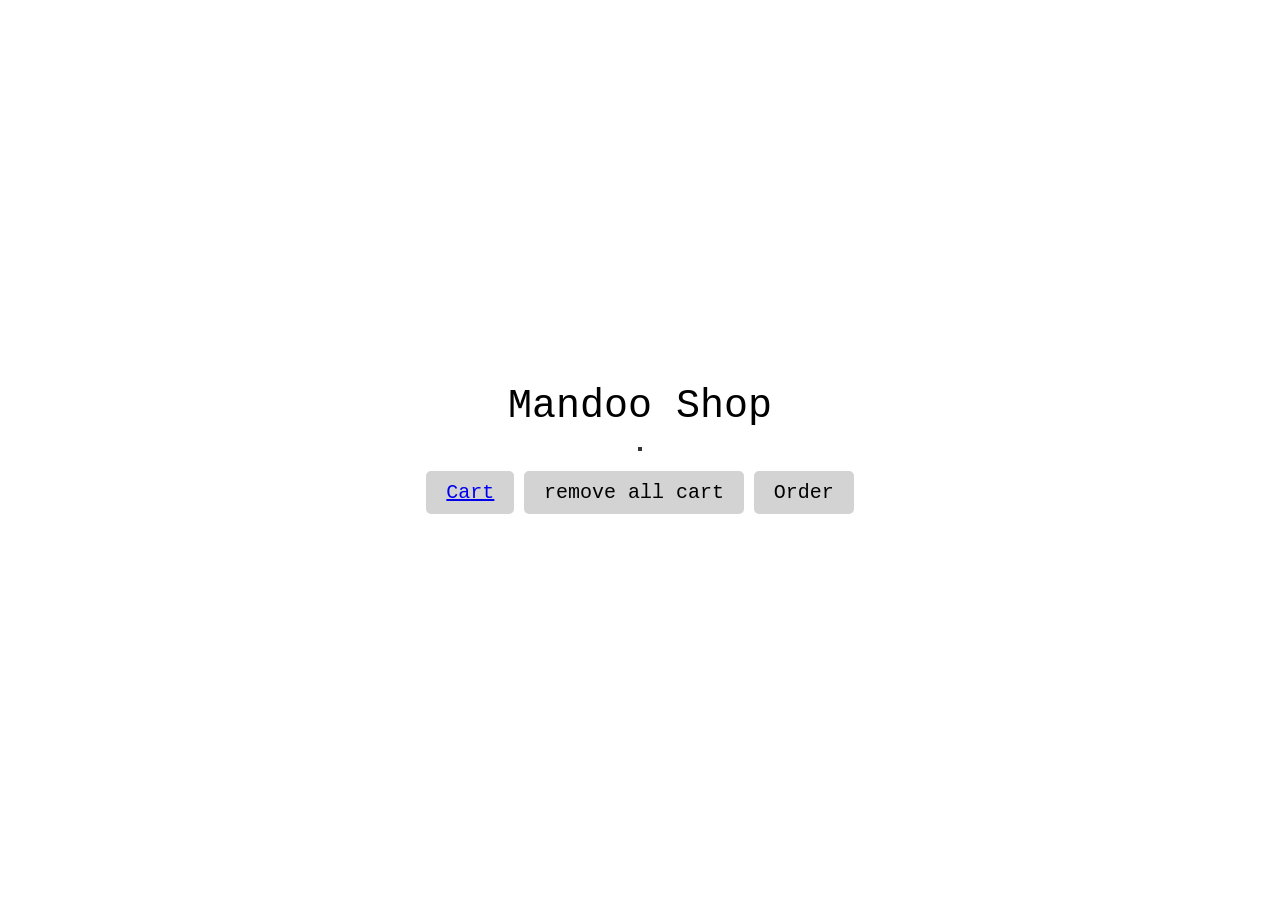
==== index.html @ 541abf30 "first commit" ====
<!DOCTYPE html>
<html lang="ko">
  <head>
    <meta charset="UTF-8" />
    <meta name="viewport" content="width=device-width, initial-scale=1.0" />
    <title>Document</title>
    <link rel="stylesheet" href="../../reset.css" />
    <link rel="stylesheet" href="./style.css" />
    <script defer type="module" src="./script.js"></script>
  </head>
  <body>
    <main>
      <h1>Mandoo Shop</h1>
      <ul></ul>

      <div>
        <a href="./cart.html">Cart</a>
        <button class="clearCart">remove all cart</button>
        <button>Order</button>
      </div>
    </main>
  </body>
</html>
---- style.css ----
* {
  font-family: "Courier New", Courier, monospace;
}

body {
  box-sizing: border-box;
  width: 100vw;
  height: 100vh;
}

main {
  position: relative;
  padding: 40px;
  width: 100%;
  height: 100%;
  box-sizing: border-box;
  display: flex;
  justify-content: center;
  align-items: center;
  flex-direction: column;
}

.modal {
  position: fixed;
  width: 100%;
  height: 100%;
  background-color: rgba(0, 0, 0, 0.5);
  display: flex;
  justify-content: center;
  align-items: center;
}

.modal > .modalInner {
  padding: 40px;
  width: 50%;
  background-color: white;
  border-radius: 10px;
  display: flex;
  flex-direction: column;
  align-items: center;
  justify-content: center;
}

.modal > .modalInner > span {
  font-size: 18px;
  font-weight: 700;
}

.modal > .modalInner > button {
  margin-top: 20px;
  font-size: 15px;
}

h1 {
  font-size: 40px;
  margin-bottom: 20px;
}

ul {
  display: flex;
  justify-content: center;
  align-items: center;
  flex-wrap: wrap;
  list-style: none;
  border: 2px solid #333;
  margin-bottom: 20px;
}

ul > li {
  border: 2px solid #333;
  padding: 20px;
  margin: 10px;
  display: flex;
  justify-content: center;
  align-items: center;
  flex-direction: column;
}

ul > li > h3 {
  font-size: 18px;
  font-weight: 500;
}

ul > li > span {
  font-size: 16px;
  font-weight: 700;
  padding: 20px;
}

button,
a {
  padding: 10px 20px;
  background-color: lightgray;
  border: none;
  border-radius: 5px;
  cursor: pointer;
  font-size: 20px;
  font-weight: 500;
}
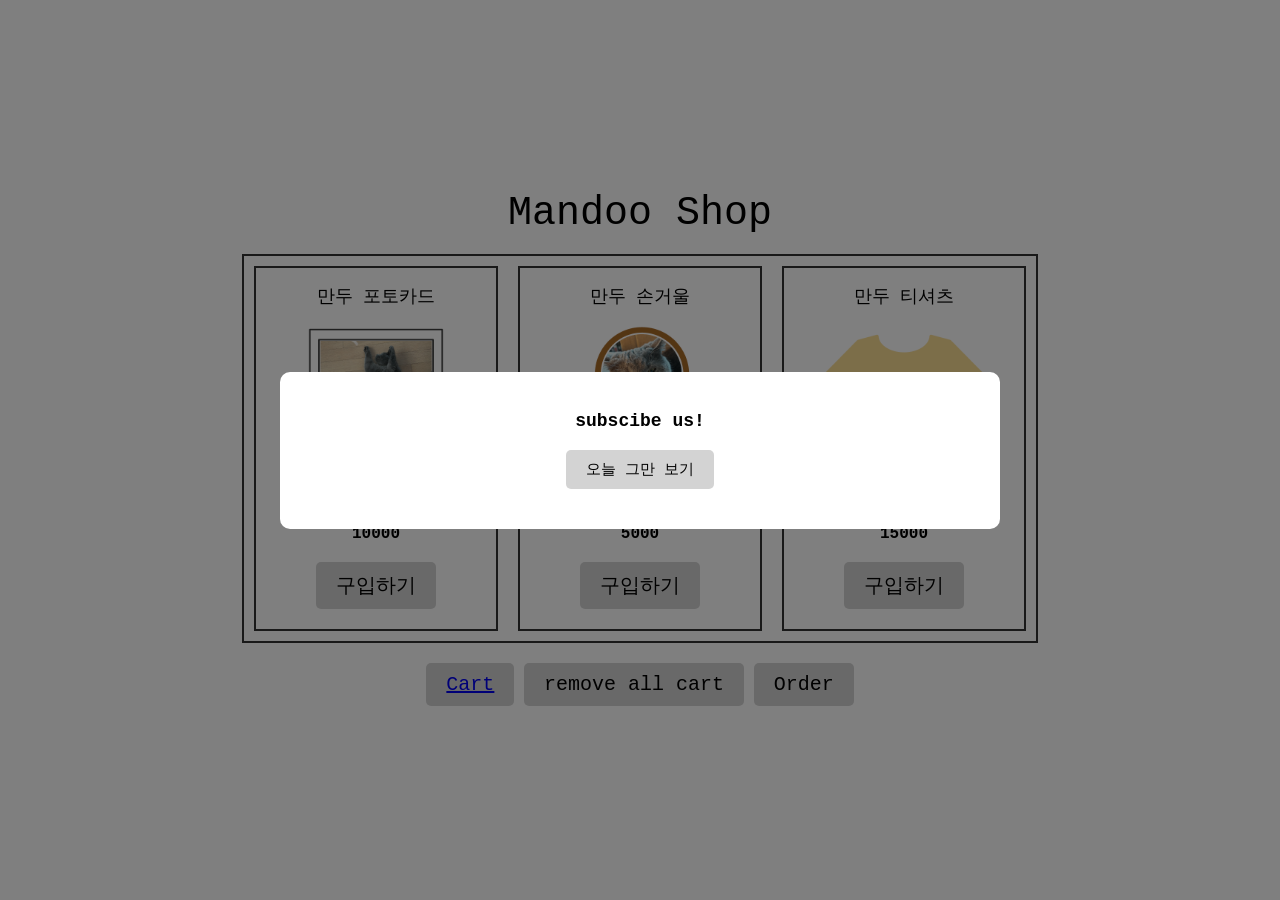
==== commit 23d72887: "과제" ====
--- a/index.html
+++ b/index.html
@@ -4,7 +4,7 @@
     <meta charset="UTF-8" />
     <meta name="viewport" content="width=device-width, initial-scale=1.0" />
     <title>Document</title>
-    <link rel="stylesheet" href="../../reset.css" />
+    <link rel="stylesheet" href="./reset.css" />
     <link rel="stylesheet" href="./style.css" />
     <script defer type="module" src="./script.js"></script>
   </head>
